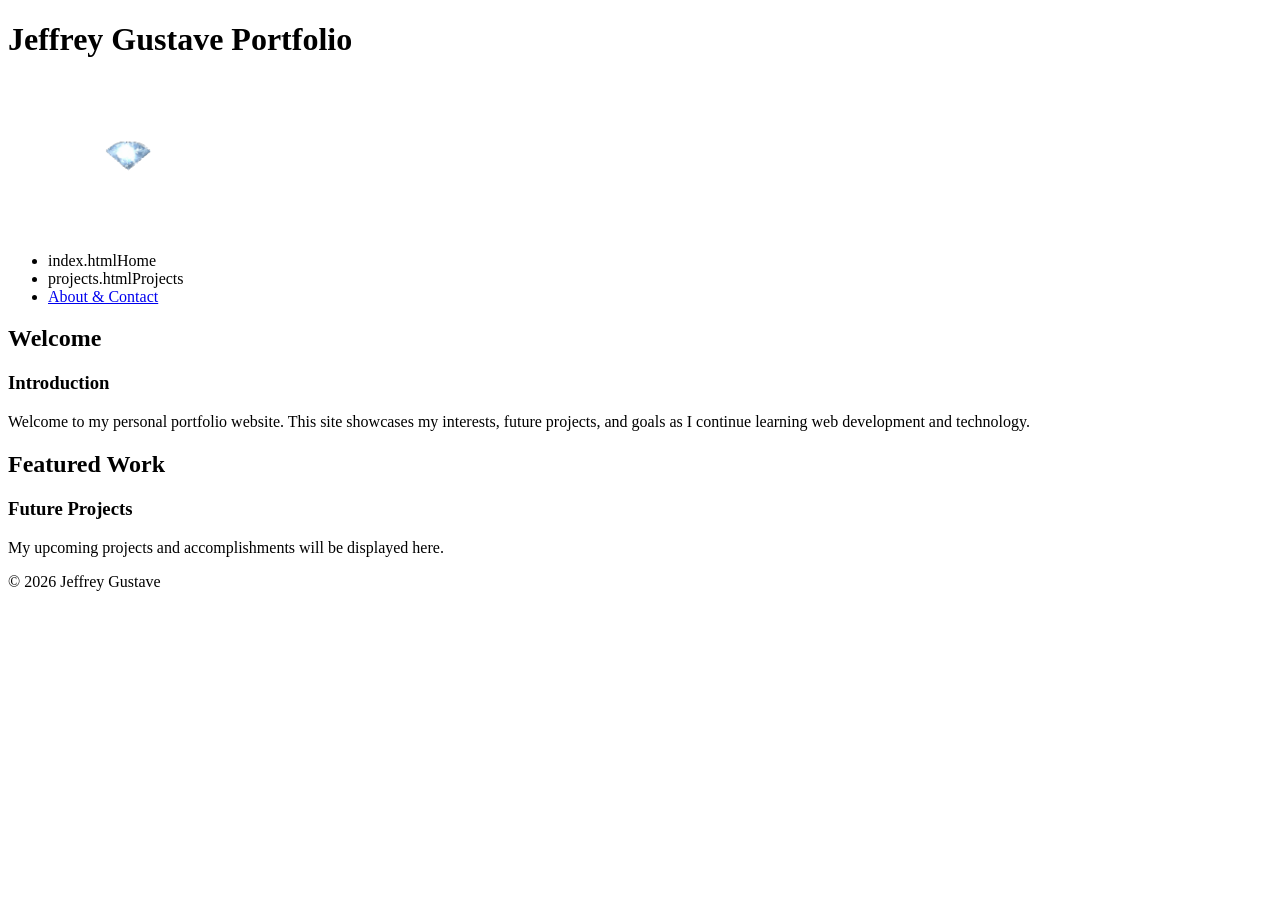
==== index.html @ 5e704221 "Add files via upload Initial portfolio upload `" ====
<!DOCTYPE html>
<html lang="en">
<head>
    <meta charset="UTF-8">
    <title>Jeffrey Gustave Portfolio - Home</title>
</head>
<body>

<header>
    <h1>Jeffrey Gustave Portfolio</h1>

    <img src="💎 S.gif" alt="Jeffrey's diamond logo" width="240">

    <nav>
        <ul>
            <li>index.htmlHome</a></li>
            <li>projects.htmlProjects</a></li>
            <li><a href="about.html">About & Contact</a></li>
        </ul>
    </nav>
</header>

<main>

    <section>
        <h2>Welcome</h2>

        <h3>Introduction</h3>

        <p>
            Welcome to my personal portfolio website. This site showcases
            my interests, future projects, and goals as I continue learning
            web development and technology.
        </p>
    </section>

    <section>
        <h2>Featured Work</h2>

        <h3>Future Projects</h3>

        <p>
            My upcoming projects and accomplishments will be displayed here.
        </p>
    </section>

</main>

<footer>
    <p>&copy; 2026 Jeffrey Gustave</p>
</footer>

</body>
</html>
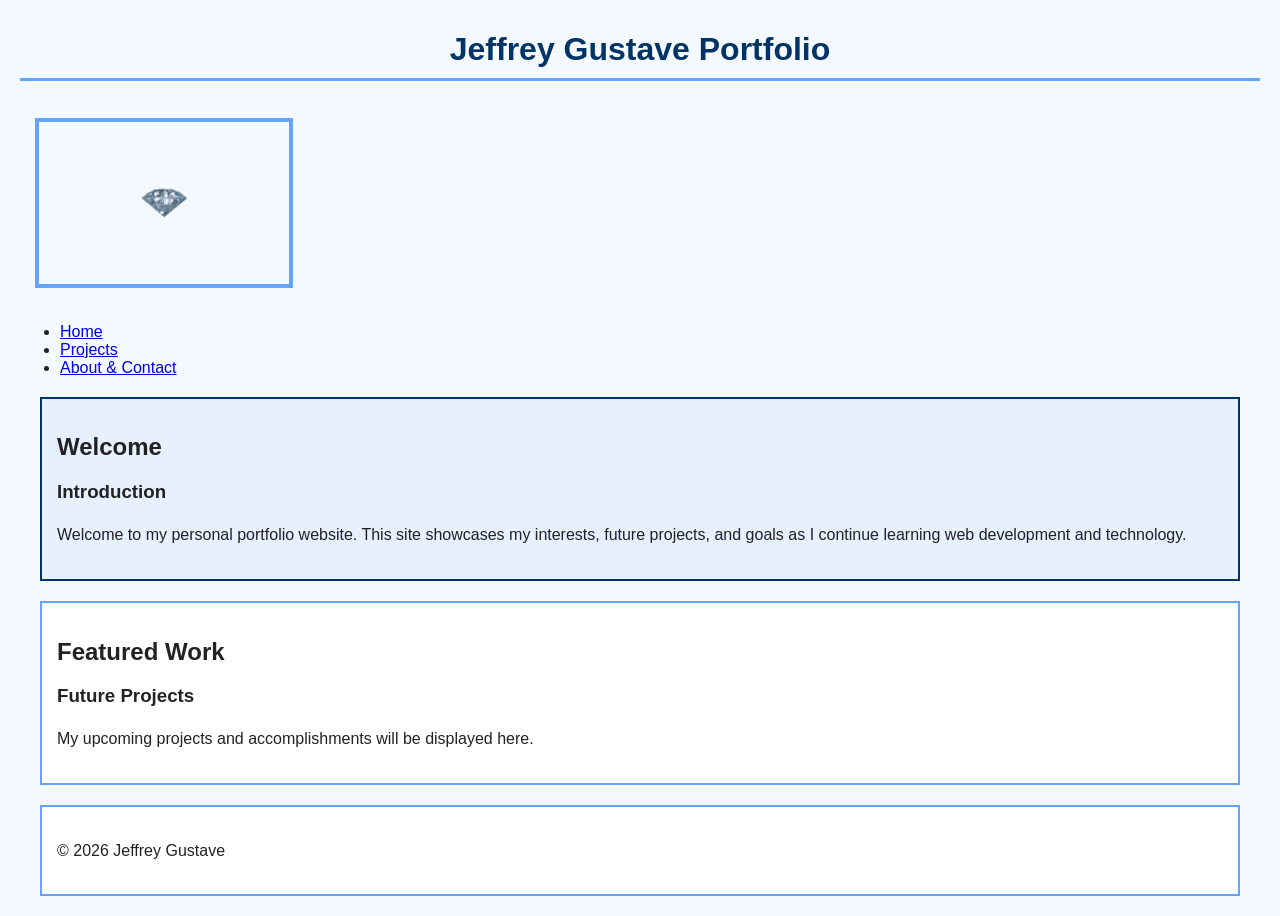
==== commit b60ea7ee: "Update index.html with CSS link and improved structure Added a stylesheet link and updated HTML stru" ====
--- a/index.html
+++ b/index.html
@@ -3,18 +3,19 @@
 <head>
     <meta charset="UTF-8">
     <title>Jeffrey Gustave Portfolio - Home</title>
+    <link rel="stylesheet" href="style.css">
 </head>
 <body>
 
 <header>
     <h1>Jeffrey Gustave Portfolio</h1>
 
-    <img src="💎 S.gif" alt="Jeffrey's diamond logo" width="240">
+    <img src="💎 S.gif" alt="Jeffrey's Diamond Logo" width="240" class="profile-pic">
 
     <nav>
         <ul>
-            <li>index.htmlHome</a></li>
-            <li>projects.htmlProjects</a></li>
+            <li><a href="index.html">Home</a></li>
+            <li><a href="projects.html">Projects</a></li>
             <li><a href="about.html">About & Contact</a></li>
         </ul>
     </nav>
@@ -22,7 +23,7 @@
 
 <main>
 
-    <section>
+    <section id="about">
         <h2>Welcome</h2>
 
         <h3>Introduction</h3>
@@ -34,7 +35,7 @@
         </p>
     </section>
 
-    <section>
+    <section class="section">
         <h2>Featured Work</h2>
 
         <h3>Future Projects</h3>
@@ -46,9 +47,9 @@
 
 </main>
 
-<footer>
+<footer class="section">
     <p>&copy; 2026 Jeffrey Gustave</p>
 </footer>
 
 </body>
-</html>+</html>
--- a/style.css
+++ b/style.css
@@ -0,0 +1,37 @@
+body {
+    background-color: #f4f8ff;
+    font-family: Arial, sans-serif;
+    color: #222;
+    margin: 20px;
+}
+
+h1 {
+    color: #003366;
+    text-align: center;
+    border-bottom: 3px solid #66a3ff;
+    padding: 10px;
+}
+
+#about {
+    background-color: #e6f0ff;
+    border: 2px solid #003366;
+    padding: 15px;
+    margin: 20px;
+}
+
+.section {
+    background-color: white;
+    border: 2px solid #66a3ff;
+    padding: 15px;
+    margin: 20px;
+}
+
+.profile-pic {
+    border: 4px solid #66a3ff;
+    padding: 5px;
+    margin: 15px;
+}
+
+p {
+    line-height: 1.6;
+}
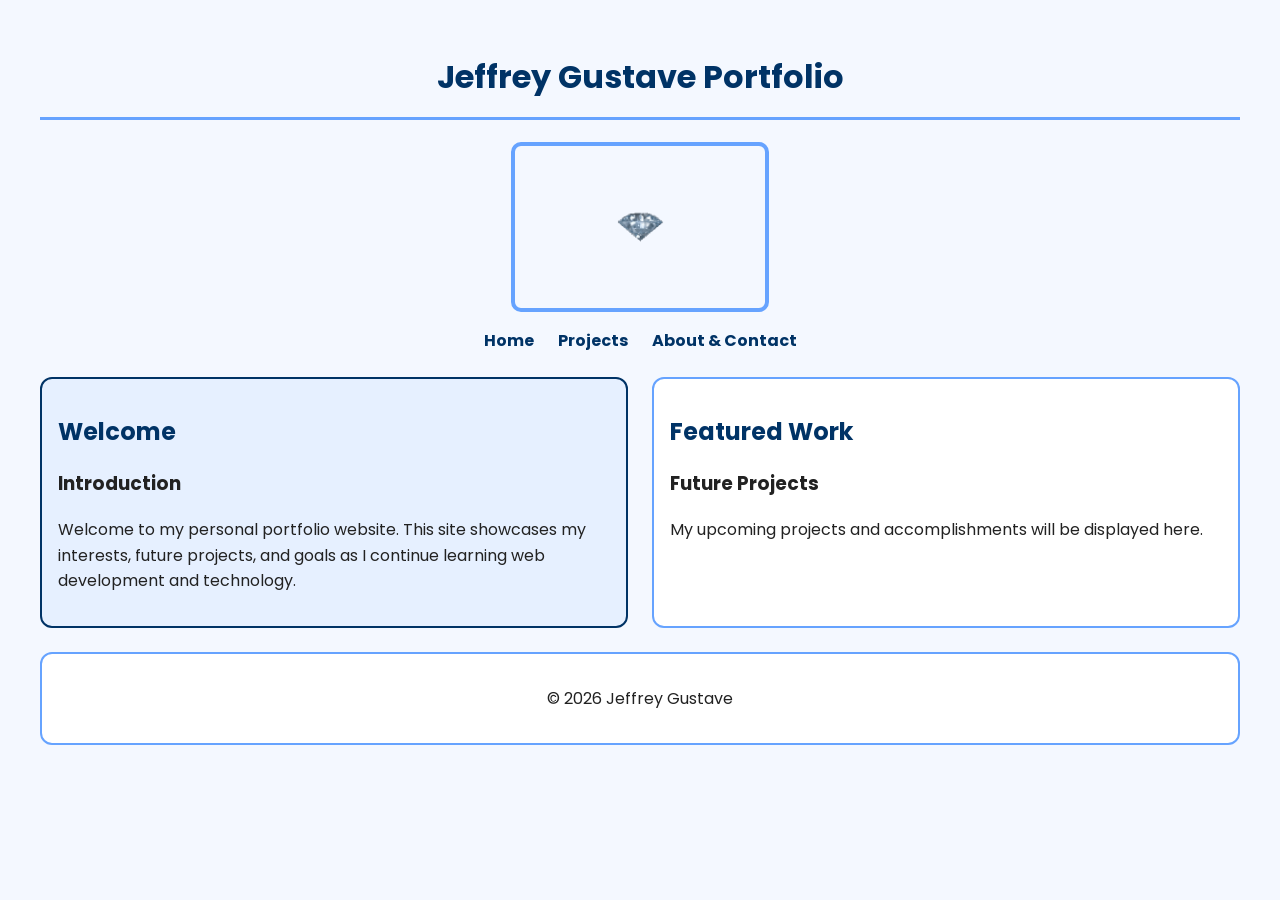
==== commit d02a8fab: "Project Milestone 2 responsive redesign Added viewport meta tag and Google Fonts links for better re" ====
--- a/index.html
+++ b/index.html
@@ -2,9 +2,16 @@
 <html lang="en">
 <head>
     <meta charset="UTF-8">
+    <meta name="viewport" content="width=device-width, initial-scale=1.0">
     <title>Jeffrey Gustave Portfolio - Home</title>
+
+    <link rel="preconnect" href="https://fonts.googleapis.com">
+    <link rel="preconnect" href="https://fonts.gstatic.com" crossorigin>
+    <link href="https://fonts.googleapis.com/css2?family=Poppins:wght@300;400;600&display=swap" rel="stylesheet">
+
     <link rel="stylesheet" href="style.css">
 </head>
+
 <body>
 
 <header>
@@ -29,9 +36,8 @@
         <h3>Introduction</h3>
 
         <p>
-            Welcome to my personal portfolio website. This site showcases
-            my interests, future projects, and goals as I continue learning
-            web development and technology.
+            Welcome to my personal portfolio website. This site showcases my interests,
+            future projects, and goals as I continue learning web development and technology.
         </p>
     </section>
 
--- a/style.css
+++ b/style.css
@@ -1,37 +1,123 @@
+/* Type Selectors */
+
 body {
+    font-family: 'Poppins', sans-serif;
     background-color: #f4f8ff;
-    font-family: Arial, sans-serif;
-    color: #222;
-    margin: 20px;
+    color: #222222;
+    margin: 0;
+    padding: 16px;
+    max-width: 1200px;
+    margin: auto;
 }
 
 h1 {
     color: #003366;
     text-align: center;
     border-bottom: 3px solid #66a3ff;
-    padding: 10px;
+    padding: 16px;
 }
 
-#about {
-    background-color: #e6f0ff;
-    border: 2px solid #003366;
-    padding: 15px;
-    margin: 20px;
-}
-
-.section {
-    background-color: white;
-    border: 2px solid #66a3ff;
-    padding: 15px;
-    margin: 20px;
-}
-
-.profile-pic {
-    border: 4px solid #66a3ff;
-    padding: 5px;
-    margin: 15px;
+h2 {
+    color: #003366;
 }
 
 p {
     line-height: 1.6;
 }
+
+/* Navigation */
+
+nav ul {
+    display: flex;
+    justify-content: center;
+    gap: 24px;
+    list-style: none;
+    padding: 0;
+}
+
+nav a {
+    text-decoration: none;
+    color: #003366;
+    font-weight: bold;
+}
+
+nav a:hover {
+    color: #66a3ff;
+}
+
+/* ID Selector */
+
+#about {
+    background-color: #e6f0ff;
+    border: 2px solid #003366;
+    padding: 16px;
+    border-radius: 12px;
+}
+
+/* Class Selectors */
+
+.section {
+    background-color: white;
+    border: 2px solid #66a3ff;
+    padding: 16px;
+    border-radius: 12px;
+}
+
+/* Logo */
+
+.profile-pic {
+    display: block;
+    margin: 16px auto;
+    border: 4px solid #66a3ff;
+    padding: 5px;
+    border-radius: 10px;
+    max-width: 100%;
+    height: auto;
+}
+
+/* Grid Layout */
+
+main {
+    display: grid;
+    grid-template-columns: 1fr 1fr;
+    gap: 24px;
+    margin-top: 24px;
+}
+
+/* Footer */
+
+footer {
+    margin-top: 24px;
+    text-align: center;
+}
+
+/* Tablet */
+
+@media (max-width: 768px) {
+
+    main {
+        grid-template-columns: 1fr;
+    }
+
+    nav ul {
+        flex-direction: column;
+        align-items: center;
+    }
+}
+
+/* Mobile */
+
+@media (max-width: 320px) {
+
+    body {
+        padding: 8px;
+    }
+
+    h1 {
+        font-size: 1.5rem;
+    }
+
+    nav ul {
+        gap: 8px;
+    }
+}
